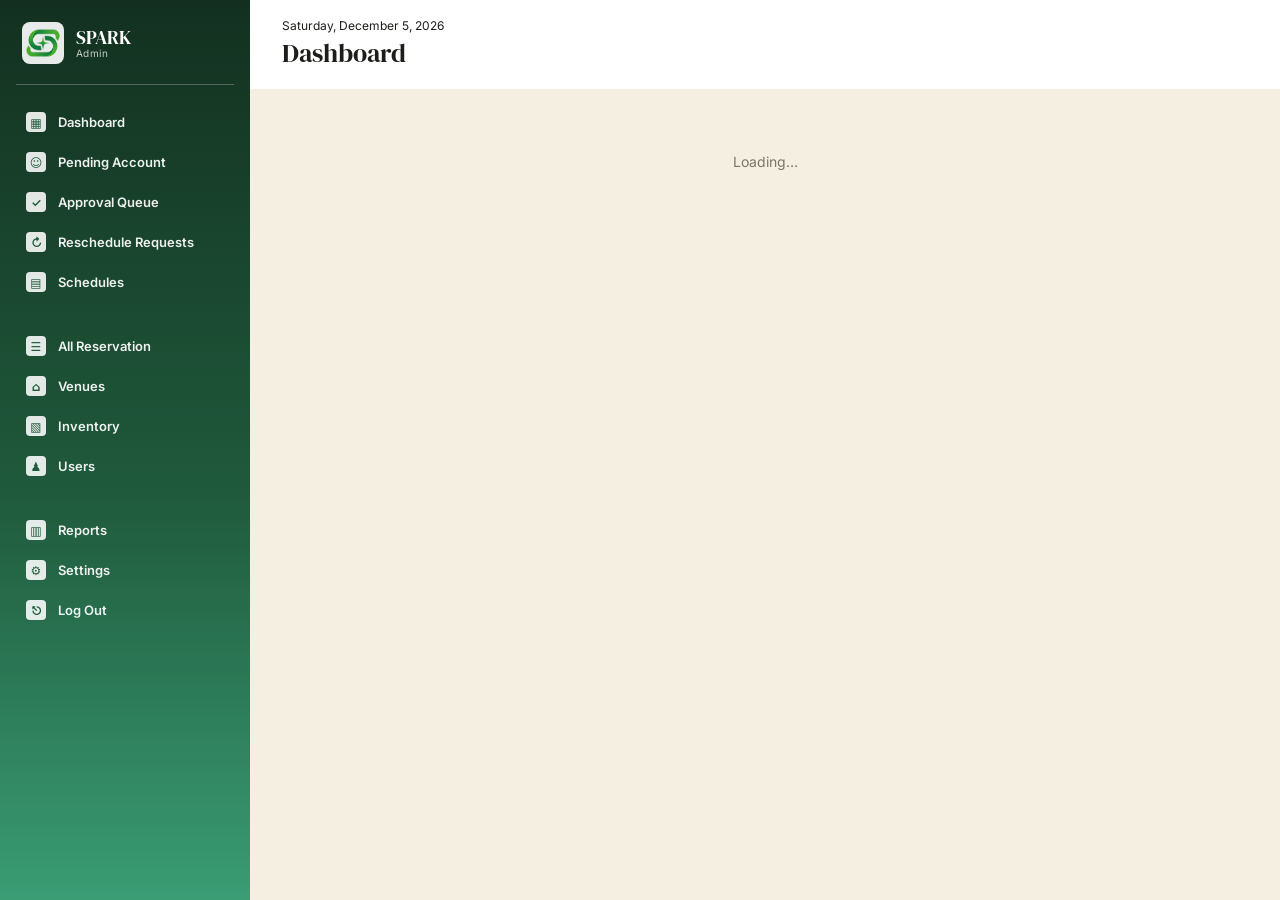
==== admin/index.html @ 4442361c "first commit" ====
<!DOCTYPE html>
<html lang="en">
<head>
  <meta charset="UTF-8">
  <meta name="viewport" content="width=device-width, initial-scale=1.0">
  <title>Vice Admin</title>
  <link rel="preconnect" href="https://fonts.googleapis.com">
  <link href="https://fonts.googleapis.com/css2?family=DM+Serif+Display&family=Inter:wght@400;500;600;700&display=swap" rel="stylesheet">
  <link rel="stylesheet" href="assets/css/style.css">
</head>
<body>
  <div class="layout">
    <aside class="sidebar" id="sidebar">
      <div class="brand">
        <div class="brand__logo brand__logo--img"><img src="assets/img/logo.png" alt="SPARK logo" onerror="this.parentNode.textContent='V'"></div>
        <div>
          <div class="brand__name" id="brandName">SPARK</div>
          <div class="brand__role" id="brandRole">Admin</div>
        </div>
      </div>

      <nav class="nav">
        <div class="nav__group">
          <a href="#dashboard" data-page="dashboard"><span class="ico">▦</span>Dashboard</a>
          <a href="#accounts" data-page="accounts"><span class="ico">☺</span>Pending Account<span class="badge-count" id="accCount" hidden></span></a>
          <a href="#approvals" data-page="approvals"><span class="ico">✓</span>Approval Queue<span class="badge-count" id="resCount" hidden></span></a>
          <a href="#reschedules" data-page="reschedules"><span class="ico">↻</span>Reschedule Requests<span class="badge-count" id="rsCount" hidden></span></a>
          <a href="#schedules" data-page="schedules"><span class="ico">▤</span>Schedules</a>
        </div>
        <div class="nav__group">
          <a href="#reservations" data-page="reservations"><span class="ico">☰</span>All Reservation</a>
          <a href="#venues" data-page="venues"><span class="ico">⌂</span>Venues</a>
          <a href="#inventory" data-page="inventory"><span class="ico">▧</span>Inventory</a>
          <a href="#users" data-page="users"><span class="ico">♟</span>Users</a>
        </div>
        <div class="nav__group">
          <a href="#reports" data-page="reports"><span class="ico">▥</span>Reports</a>
          <a href="#settings" data-page="settings"><span class="ico">⚙</span>Settings</a>
          <a href="#" id="logoutBtn"><span class="ico">⎋</span>Log Out</a>
        </div>
      </nav>
    </aside>

    <div class="main">
      <header class="topbar">
        <button class="menu-btn" id="menuBtn" aria-label="Toggle menu">☰</button>
        <div>
          <div class="topbar__date" id="today"></div>
          <h1 class="topbar__title" id="pageTitle">Dashboard</h1>
        </div>
      </header>
      <section class="content" id="app">
        <div class="loading">Loading…</div>
      </section>
    </div>
  </div>

  <!-- Modal -->
  <div class="modal" id="modal" hidden>
    <div class="modal__box">
      <h3 id="modalTitle"></h3>
      <div id="modalBody"></div>
    </div>
  </div>

  <!-- Full-size viewer for requirement pictures and event photos -->
  <div class="lightbox" id="lightbox" hidden>
    <button class="lightbox__close" aria-label="Close">✕</button>
    <img id="lightboxImg" alt="">
    <p class="lightbox__caption" id="lightboxCaption"></p>
  </div>

  <div class="toast" id="toast" hidden></div>

  <script src="assets/js/api.js"></script>
  <script src="assets/js/app.js"></script>
</body>
</html>
---- admin/assets/css/style.css ----
/* ==========  Vice Admin – design tokens  ========== */
:root {
  --green-900: #13301f;
  --green-700: #1f5a3c;
  --green-500: #2f8a61;
  --green-400: #3a9d74;
  --cream: #f5efe2;
  --cream-2: #fbf8f1;
  --line: #e6dcc3;
  --line-soft: #efe8d6;
  --ink: #1d1d1b;
  --muted: #7b7667;
  --white: #fff;
  --radius: 12px;
  --shadow: 0 1px 2px rgba(40, 30, 10, .04), 0 4px 16px rgba(40, 30, 10, .04);
  --serif: 'DM Serif Display', Georgia, 'Times New Roman', serif;
  --sans: 'Inter', system-ui, -apple-system, 'Segoe UI', Roboto, sans-serif;

  --pending-bg: #f6efdf;  --pending-fg: #9a7b3c;
  --approved-bg: #d9f5e3; --approved-fg: #1f8a4c;
  --completed-bg: #e8e8e6; --completed-fg: #5f5f5b;
  --declined-bg: #fde2e2; --declined-fg: #c0392b;
}

* { box-sizing: border-box; }
[hidden] { display: none !important; }
html, body { margin: 0; height: 100%; }
body { font-family: var(--sans); font-size: 14px; color: var(--ink); background: var(--cream); }
h1, h2, h3 { font-family: var(--serif); font-weight: 400; margin: 0; }
button, input, select { font: inherit; }
a { color: inherit; text-decoration: none; }
.muted { color: var(--muted); }

/* ==========  Layout  ========== */
.layout { display: flex; min-height: 100vh; }

.sidebar {
  width: 250px; flex-shrink: 0;
  background: linear-gradient(180deg, var(--green-900) 0%, var(--green-700) 55%, var(--green-400) 100%);
  color: #fff; padding: 22px 16px;
  position: sticky; top: 0; height: 100vh; overflow-y: auto;
}
.brand { display: flex; align-items: center; gap: 12px; padding: 0 6px 20px; border-bottom: 1px solid rgba(255,255,255,.25); margin-bottom: 18px; }
.brand__logo {
  width: 42px; height: 42px; border-radius: 8px; display: grid; place-items: center;
  background: rgba(255,255,255,.9); color: var(--green-700); font-family: var(--serif); font-size: 22px;
}
.brand__logo--img { padding: 3px; overflow: hidden; }
.brand__logo--img img { width: 100%; height: 100%; object-fit: contain; display: block; }
.brand__name { font-family: var(--serif); font-size: 19px; line-height: 1.1; }
.brand__role { font-size: 10px; opacity: .75; letter-spacing: .04em; }
.brand--dark { border-bottom-color: var(--line); color: var(--ink); }
.brand--dark .brand__logo { background: var(--green-700); color: #fff; }

.nav__group { display: flex; flex-direction: column; gap: 2px; margin-bottom: 26px; }
.nav a {
  display: flex; align-items: center; gap: 12px;
  padding: 9px 10px; border-radius: 6px; font-size: 13px; font-weight: 600;
  color: rgba(255,255,255,.92); transition: background .15s;
}
.nav a:hover { background: rgba(255,255,255,.1); }
.nav a.active { background: rgba(255,255,255,.22); }
.ico {
  width: 20px; height: 20px; border-radius: 4px; display: grid; place-items: center;
  background: rgba(255,255,255,.88); color: var(--green-700); font-size: 12px;
}
.badge-count { margin-left: auto; background: #fff; color: var(--green-700); font-size: 11px; padding: 1px 7px; border-radius: 99px; }

.main { flex: 1; min-width: 0; display: flex; flex-direction: column; }
.topbar { background: var(--white); padding: 18px 32px; display: flex; align-items: center; gap: 14px; }
.topbar__date { font-size: 12px; color: var(--ink); margin-bottom: 2px; }
.topbar__title { font-size: 26px; }
.menu-btn { display: none; border: 1px solid var(--line); background: #fff; border-radius: 8px; padding: 6px 10px; cursor: pointer; }
.content { padding: 24px 32px 48px; }
.loading { color: var(--muted); padding: 40px; text-align: center; }

/* ==========  Cards / Stats  ========== */
.card { background: var(--white); border: 1.5px solid var(--line); border-radius: var(--radius); box-shadow: var(--shadow); }
.card__head { display: flex; align-items: center; justify-content: space-between; gap: 12px; padding: 16px 20px 0; flex-wrap: wrap; }
.section-title { font-size: 22px; margin: 28px 4px 14px; }

.stats { display: grid; grid-template-columns: repeat(auto-fit, minmax(150px, 1fr)); gap: 16px; }
.stat { padding: 18px; text-align: center; }
.stat__label { font-family: var(--serif); font-size: 15px; text-transform: uppercase; letter-spacing: .02em; }
.stat__value { font-family: var(--serif); font-size: 32px; margin-top: 6px; }

/* ==========  Tables  ========== */
.table-wrap { overflow-x: auto; padding: 6px 20px 18px; }
table { width: 100%; border-collapse: collapse; min-width: 640px; }
th { text-align: left; font-size: 11px; font-weight: 700; text-transform: uppercase; letter-spacing: .04em; padding: 14px 10px; border-bottom: 1.5px solid var(--line); }
td { padding: 12px 10px; border-bottom: 1px solid var(--line-soft); font-size: 12.5px; font-weight: 500; vertical-align: middle; }
tr:last-child td { border-bottom: 1px solid var(--line-soft); }
tbody tr:hover { background: var(--cream-2); }
.empty { text-align: center; color: var(--muted); padding: 36px 10px; }
.actions { display: flex; gap: 6px; flex-wrap: wrap; }

/* ==========  Badges & Buttons  ========== */
.badge { display: inline-block; padding: 3px 10px; border-radius: 99px; font-size: 10.5px; font-weight: 600; text-transform: capitalize; }
.badge--pending, .badge--booked, .badge--reserved { background: var(--pending-bg); color: var(--pending-fg); }
.badge--approved, .badge--available, .badge--active { background: var(--approved-bg); color: var(--approved-fg); }
.badge--completed, .badge--inactive, .badge--maintenance { background: var(--completed-bg); color: var(--completed-fg); }
.badge--declined, .badge--rejected { background: var(--declined-bg); color: var(--declined-fg); }

.btn { border: 1px solid transparent; border-radius: 6px; padding: 8px 16px; font-size: 13px; font-weight: 600; cursor: pointer; transition: filter .15s, background .15s; }
.btn:disabled { opacity: .5; cursor: not-allowed; }
.btn:hover:not(:disabled) { filter: brightness(.95); }
.btn--sm { padding: 4px 11px; font-size: 11px; }
.btn--primary { background: var(--green-500); color: #fff; }
.btn--outline { background: #fff; border-color: var(--green-500); color: var(--green-500); }
.btn--danger { background: #fff; border-color: #e88; color: #d33; }
.btn--danger-solid { background: #f28b8b; color: #7a1010; }
.btn--ghost { background: transparent; color: var(--muted); }
.btn--block { width: 100%; }
.icon-btn { border: 0; background: none; cursor: pointer; font-size: 15px; padding: 4px; color: var(--muted); }
.icon-btn:hover { color: #d33; }

/* ==========  Forms  ========== */
.form { display: grid; gap: 14px; }
.form label { display: grid; gap: 6px; font-size: 12px; font-weight: 600; }
input, select {
  border: 1px solid var(--line); border-radius: 6px; padding: 8px 10px; background: #fff; color: var(--ink); width: 100%;
}
input:focus, select:focus { outline: 2px solid rgba(47,138,97,.3); border-color: var(--green-500); }
.form-error { color: #c0392b; font-size: 12px; margin: 0; }
.form-actions { display: flex; justify-content: flex-end; gap: 10px; margin-top: 6px; }
.toolbar { display: flex; gap: 10px; flex-wrap: wrap; align-items: center; }
.toolbar input, .toolbar select { width: auto; }
.search { min-width: 280px; }
.tabs { display: flex; gap: 6px; flex-wrap: wrap; }
.tab { border: 1px solid var(--line); background: #fff; border-radius: 99px; padding: 5px 14px; font-size: 12px; cursor: pointer; }
.tab.active { background: var(--green-700); color: #fff; border-color: var(--green-700); }

.edit-table input, .edit-table select { padding: 6px 8px; font-size: 12px; }
.add-row { display: grid; grid-template-columns: 2fr 1fr 2.5fr 1.3fr auto; gap: 12px; align-items: end; padding: 8px 30px 4px; }
.add-row label { display: grid; gap: 4px; font-size: 11px; font-weight: 600; }

/* ==========  Calendar  ========== */
.cal { padding: 20px; background: var(--cream-2); }
.cal__head { display: flex; justify-content: space-between; align-items: center; padding-bottom: 16px; border-bottom: 1px solid var(--line); margin-bottom: 18px; }
.cal__head h2 { font-size: 20px; }
.cal__nav { display: flex; gap: 8px; }
.cal__grid { display: grid; grid-template-columns: repeat(7, 1fr); gap: 10px; }
.cal__dow { font-size: 11px; font-weight: 700; text-transform: uppercase; color: var(--muted); text-align: center; }
.cal__day { background: #fff; border: 1px solid var(--line); border-radius: 6px; min-height: 86px; padding: 6px; display: flex; flex-direction: column; gap: 3px; }
.cal__day--blank { background: transparent; border-style: dashed; border-color: var(--line-soft); }
.cal__day--today { outline: 2px solid var(--green-500); }
.cal__num { font-family: var(--serif); font-size: 14px; }
.cal__event { font-size: 10px; font-weight: 600; border-radius: 4px; padding: 3px 5px; line-height: 1.2; text-align: center; }
.cal__event--approved { background: var(--approved-bg); color: var(--approved-fg); border: 1px solid #8fd3a8; }
.cal__event--pending { background: var(--pending-bg); color: var(--pending-fg); border: 1px solid #e3cf9f; }
.cal__event--completed { background: var(--completed-bg); color: var(--completed-fg); }
.legend { display: flex; gap: 14px; font-size: 12px; color: var(--muted); margin-top: 14px; }
.legend span::before { content: ''; display: inline-block; width: 10px; height: 10px; border-radius: 3px; margin-right: 6px; vertical-align: -1px; background: var(--c); }

/* ==========  Reports  ========== */
.report-stats { display: grid; grid-template-columns: repeat(4, 1fr); gap: 16px; margin-top: 14px; }
.report-stats .stat { text-align: left; }
.report-stats .stat__label { font-family: var(--sans); font-size: 11px; font-weight: 700; color: var(--muted); }
.bars { padding: 18px 20px 22px; display: grid; gap: 12px; }
.bar { display: grid; grid-template-columns: 160px 1fr 40px; align-items: center; gap: 12px; font-size: 12.5px; font-weight: 500; }
.bar__track { background: var(--line-soft); height: 14px; border-radius: 99px; overflow: hidden; }
.bar__fill { height: 100%; background: var(--green-500); border-radius: 99px; transition: width .4s; }
.bar__val { text-align: right; font-weight: 700; }

.settings-grid { display: grid; grid-template-columns: repeat(auto-fit, minmax(300px, 1fr)); gap: 18px; }
.settings-grid .card { padding: 22px; }
.settings-grid h3 { font-size: 19px; margin-bottom: 14px; }

/* ==========  Modal & Toast  ========== */
.modal { position: fixed; inset: 0; background: rgba(20, 30, 20, .45); display: grid; place-items: center; z-index: 50; padding: 16px; }
.modal__box { background: #fff; border-radius: var(--radius); padding: 24px; width: min(440px, 100%); box-shadow: 0 20px 60px rgba(0,0,0,.2); }
.modal__box h3 { font-size: 21px; margin-bottom: 14px; }
.toast {
  position: fixed; bottom: 24px; right: 24px; z-index: 60;
  background: var(--green-900); color: #fff; padding: 12px 18px; border-radius: 8px; font-weight: 500;
  box-shadow: 0 8px 24px rgba(0,0,0,.2);
}
.toast--error { background: #b03a2e; }

/* ==========  Login  ========== */
.login-page { position: relative; display: grid; place-items: center; min-height: 100vh; padding: 16px; overflow: hidden;
  background: radial-gradient(900px 500px at 15% 10%, rgba(58,157,116,.28), transparent 60%),
              radial-gradient(800px 500px at 90% 95%, rgba(31,90,60,.55), transparent 60%),
              var(--green-900); }
.login-page::before { content: ""; position: absolute; inset: -20px; z-index: 0;
  background: url("../../../public/pictures/UCC%20building.jpg") center/cover no-repeat;
  filter: grayscale(.6) blur(6px); opacity: .10; }
.login-page::after { content: ""; position: absolute; inset: 0; z-index: 0; pointer-events: none;
  background-image: radial-gradient(rgba(255,255,255,.18) 1px, transparent 1.4px); background-size: 26px 26px;
  -webkit-mask-image: radial-gradient(ellipse at center, #000 30%, transparent 85%); mask-image: radial-gradient(ellipse at center, #000 30%, transparent 85%); }
.login-card { position: relative; z-index: 1; background: #fff; border-radius: 16px; padding: 32px; width: min(380px, 100%);
  border-top: 4px solid var(--green-400); box-shadow: 0 0 0 1px rgba(255,255,255,.08), 0 0 80px rgba(58,157,116,.28), 0 30px 80px rgba(0,0,0,.45); }
.login-badge { display: inline-flex; align-items: center; gap: 6px; margin: 16px 0 12px; padding: 5px 11px; border-radius: 999px;
  background: #e8f4ee; color: var(--green-700); font-size: 11px; font-weight: 600; letter-spacing: .08em; text-transform: uppercase; }
.login-badge svg { width: 13px; height: 13px; stroke: currentColor; fill: none; stroke-width: 2; }
.login-card h1 { font-size: 28px; }
.login-card .muted { margin: 4px 0 20px; }
.hint { font-size: 12px; color: var(--muted); text-align: center; margin: 18px 0 0; }

/* ==========  Responsive  ========== */
@media (max-width: 1000px) {
  .stats, .report-stats { grid-template-columns: repeat(2, 1fr); }
  .add-row { grid-template-columns: 1fr 1fr; }
}
@media (max-width: 760px) {
  .sidebar { position: fixed; left: 0; z-index: 40; transform: translateX(-100%); transition: transform .2s; }
  .sidebar.open { transform: none; }
  .menu-btn { display: block; }
  .topbar, .content { padding-left: 16px; padding-right: 16px; }
  .cal__grid { gap: 4px; }
  .cal__day { min-height: 60px; }
  .cal__event { font-size: 8px; }
  .bar { grid-template-columns: 100px 1fr 30px; }
  .search { min-width: 0; width: 100%; }
}

/* ==========  Voting  ========== */
.vote-rule { font-size: 12px; color: var(--muted); }
.tally { display: grid; gap: 4px; min-width: 110px; cursor: help; }
.tally__row { display: grid; grid-template-columns: 30px 1fr; align-items: center; gap: 6px; }
.tally__lbl { font-size: 11px; font-weight: 700; }
.tally__lbl.ok { color: var(--approved-fg); }
.tally__lbl.no { color: var(--declined-fg); }
.tally__track { height: 6px; background: var(--line-soft); border-radius: 99px; overflow: hidden; }
.tally__fill { height: 100%; border-radius: 99px; }
.tally__fill.ok { background: var(--green-500); }
.tally__fill.no { background: #e57373; }
.btn.is-voted:disabled { opacity: 1; cursor: default; box-shadow: inset 0 0 0 2px rgba(0,0,0,.12); }
th, td:first-child { white-space: nowrap; }
.actions { flex-wrap: nowrap; }

/* ==========================================================
   Requirement files, post-event reports & the report register
   ========================================================== */

/* ---- Wider modals: the requirements viewer and the report form
   both need room for a photo grid, so the 440px default is opt-out. ---- */
.modal__box--wide { width: min(780px, 100%); max-height: 88vh; overflow-y: auto; }
.modal__box--full { width: min(1040px, 100%); max-height: 90vh; overflow-y: auto; }
.modal__box textarea {
  border: 1px solid var(--line); border-radius: 6px; padding: 8px 10px;
  background: #fff; color: var(--ink); width: 100%; font: inherit; resize: vertical; min-height: 64px;
}
.modal__box textarea:focus { outline: 2px solid rgba(47,138,97,.3); border-color: var(--green-500); }
.req-star { color: #c0392b; }

/* ---- Status cell: badge on the left, post-event button hard right ---- */
.status-cell { display: flex; align-items: center; justify-content: space-between; gap: 8px; min-width: 116px; }

/* The green "!" that appears once an event is over and still owes a report.
   Pulsing rather than static because it's a to-do, not a label. */
.pe-btn {
  flex-shrink: 0; width: 22px; height: 22px; border-radius: 50%; border: 0; cursor: pointer;
  background: var(--green-500); color: #fff; font-weight: 800; font-size: 13px; line-height: 1;
  display: grid; place-items: center; box-shadow: 0 0 0 0 rgba(47,138,97,.55);
  animation: pePulse 2.2s ease-out infinite;
}
.pe-btn:hover { background: var(--green-700); animation: none; }
.pe-btn--done {
  background: #fff; color: var(--approved-fg); border: 1.5px solid var(--approved-fg);
  animation: none; box-shadow: none; font-size: 12px;
}
.pe-btn--done:hover { background: var(--approved-bg); }
@keyframes pePulse {
  0%   { box-shadow: 0 0 0 0 rgba(47,138,97,.5); }
  70%  { box-shadow: 0 0 0 7px rgba(47,138,97,0); }
  100% { box-shadow: 0 0 0 0 rgba(47,138,97,0); }
}
@media (prefers-reduced-motion: reduce) { .pe-btn { animation: none; } }

.pe-inline {
  display: inline-grid; place-items: center; width: 17px; height: 17px; border-radius: 50%;
  background: var(--green-500); color: #fff; font-weight: 800; font-size: 11px; vertical-align: -3px;
}

/* ---- Banner above the table when reports are outstanding ---- */
.notice {
  display: flex; align-items: center; gap: 12px; margin-bottom: 16px; padding: 13px 18px;
  background: var(--approved-bg); border: 1.5px solid #a9dcc0; border-radius: var(--radius);
  font-size: 13px; color: #17603f;
}
.notice__dot {
  flex-shrink: 0; width: 24px; height: 24px; border-radius: 50%; display: grid; place-items: center;
  background: var(--green-500); color: #fff; font-weight: 800;
}

/* ---- Key/value grid used by both detail modals ---- */
.req-head { border-bottom: 1px solid var(--line); padding-bottom: 14px; margin-bottom: 4px; }
.req-head h4 { font-family: var(--serif); font-size: 20px; font-weight: 400; margin: 0 0 12px; }
.kv { display: grid; grid-template-columns: repeat(auto-fit, minmax(190px, 1fr)); gap: 10px 18px; margin: 0; }
.kv dt { font-size: 10px; font-weight: 700; text-transform: uppercase; letter-spacing: .04em; color: var(--muted); }
.kv dd { margin: 2px 0 0; font-size: 12.5px; font-weight: 500; }
.req-purpose {
  margin: 14px 0 0; padding: 10px 14px; background: var(--cream-2); border-left: 3px solid var(--green-500);
  border-radius: 0 6px 6px 0; font-size: 12.5px; color: #43433d;
}
.req-resources { margin: 10px 0 0; font-size: 12.5px; color: #43433d; }
.req-section {
  font-family: var(--sans); font-size: 11px; font-weight: 700; text-transform: uppercase;
  letter-spacing: .05em; color: var(--muted); margin: 20px 0 10px;
}
.req-empty { font-size: 12.5px; margin: 0 0 4px; }
.report-text { font-size: 13px; line-height: 1.6; margin: 0 0 4px; white-space: pre-wrap; }

/* ---- Picture grid ---- */
.thumb-grid { display: grid; grid-template-columns: repeat(auto-fill, minmax(140px, 1fr)); gap: 12px; }
.thumb {
  margin: 0; cursor: zoom-in; border: 1.5px solid var(--line); border-radius: 9px; overflow: hidden;
  background: var(--cream-2); transition: border-color .15s, transform .15s;
}
.thumb:hover { border-color: var(--green-500); transform: translateY(-2px); }
.thumb img { display: block; width: 100%; height: 106px; object-fit: cover; background: #ece6d7; }
.thumb figcaption {
  padding: 7px 9px; font-size: 10.5px; font-weight: 600; line-height: 1.35;
  overflow: hidden; text-overflow: ellipsis; white-space: nowrap;
}
.thumb figcaption span { display: block; font-weight: 400; color: var(--muted); }

/* ---- Document list ---- */
.file-list { list-style: none; margin: 0; padding: 0; display: grid; gap: 8px; }
.file-list li {
  display: flex; align-items: center; gap: 12px; padding: 10px 14px;
  border: 1.5px solid var(--line); border-radius: 9px; background: var(--cream-2);
}
.file-list__icon { font-size: 19px; line-height: 1; }
.file-list__body { flex: 1; min-width: 0; display: grid; gap: 2px; }
.file-list__body strong { font-size: 12.5px; overflow: hidden; text-overflow: ellipsis; white-space: nowrap; }
.file-list__body .muted { font-size: 11px; overflow: hidden; text-overflow: ellipsis; white-space: nowrap; }

/* ---- Post-event form ---- */
.pe-banner {
  display: flex; align-items: center; justify-content: space-between; gap: 12px; flex-wrap: wrap;
  padding: 13px 16px; background: var(--cream-2); border: 1.5px solid var(--line);
  border-radius: 9px; margin-bottom: 4px;
}
.pe-banner strong { display: block; font-size: 14px; }
.pe-banner .muted { font-size: 11.5px; }
.pe-form { margin-top: 14px; }
.pe-grid { display: grid; grid-template-columns: repeat(auto-fit, minmax(210px, 1fr)); gap: 14px; }

/* ---- The file container (drop zone + picked list) ---- */
.drop-wrap { display: grid; gap: 10px; }
.drop__head { display: flex; justify-content: space-between; align-items: baseline; font-size: 12px; font-weight: 600; }
.drop__count { font-size: 11px; font-weight: 600; color: #c0392b; }
.drop__count.is-ok { color: var(--approved-fg); }
.drop {
  border: 2px dashed var(--line); border-radius: 11px; padding: 22px 16px; text-align: center;
  cursor: pointer; background: var(--cream-2); transition: border-color .15s, background .15s;
}
.drop:hover, .drop:focus-visible, .drop.is-over { border-color: var(--green-500); background: #f2faf5; outline: none; }
.drop__icon { font-size: 26px; line-height: 1; margin-bottom: 6px; }
.drop p { margin: 0; font-size: 12.5px; }
.drop p.muted { font-size: 11px; margin-top: 4px; }

.picked-list { display: grid; gap: 8px; }
.picked {
  display: flex; align-items: center; gap: 12px; padding: 8px 12px;
  border: 1.5px solid var(--line); border-radius: 9px; background: #fff;
}
.picked img { width: 52px; height: 52px; object-fit: cover; border-radius: 6px; flex-shrink: 0; background: #ece6d7; }
.picked__body { flex: 1; min-width: 0; display: grid; gap: 3px; }
.picked__body strong { font-size: 12px; overflow: hidden; text-overflow: ellipsis; white-space: nowrap; }
.picked__body .muted { font-size: 10.5px; }
.picked__caption { font-size: 11.5px; padding: 5px 8px; }

/* ---- Lightbox ---- */
.lightbox {
  position: fixed; inset: 0; z-index: 70; background: rgba(12, 22, 16, .88);
  display: grid; place-items: center; gap: 12px; padding: 32px; cursor: zoom-out;
}
.lightbox img { max-width: 100%; max-height: 78vh; border-radius: 10px; box-shadow: 0 24px 70px rgba(0,0,0,.5); cursor: default; }
.lightbox__caption { color: #eef5f0; font-size: 12.5px; margin: 0; text-align: center; }
.lightbox__close {
  position: absolute; top: 18px; right: 22px; width: 38px; height: 38px; border-radius: 50%;
  border: 0; background: rgba(255,255,255,.15); color: #fff; font-size: 17px; cursor: pointer;
}
.lightbox__close:hover { background: rgba(255,255,255,.3); }

/* ---- Reports page extras ---- */
.check { display: inline-flex; align-items: center; gap: 7px; font-size: 12px; font-weight: 500; color: var(--muted); }
.check input { width: auto; }
.rate-card { padding: 18px 20px 20px; margin-top: 16px; }
.rate-card__head { display: flex; justify-content: space-between; align-items: center; gap: 14px; margin-bottom: 12px; flex-wrap: wrap; }
.rate-card h3 { font-size: 19px; }
.rate-card .muted { margin: 3px 0 0; font-size: 12px; }
.rate-card__pct { font-family: var(--serif); font-size: 34px; color: var(--green-700); line-height: 1; }
.count-pill {
  display: inline-block; vertical-align: 5px; background: var(--green-500); color: #fff;
  font-family: var(--sans); font-size: 11px; font-weight: 700; padding: 2px 9px; border-radius: 99px;
}
td .sub { font-size: 10.5px; font-weight: 400; margin-top: 2px; }

@media (max-width: 760px) {
  .report-stats { grid-template-columns: repeat(2, 1fr); }
  .thumb-grid { grid-template-columns: repeat(auto-fill, minmax(118px, 1fr)); }
  .modal__box--wide, .modal__box--full { max-height: 92vh; }
  .status-cell { min-width: 0; }
}

/* ---- Permission to Conduct Activity / Program (read-only paper form) ---- */
.nowrap { white-space: nowrap; }
.cell-wrap { min-width: 150px; max-width: 220px; white-space: normal; }
.modal__box--wide:has(.pf) { width: min(860px, 100%); }
.pf { border: 1px solid #222; background: #fff; color: #111; font-size: 12.5px; margin: 12px 0; }
.pf b { font-weight: 700; }
.pf-head { display: flex; align-items: center; justify-content: center; gap: 14px; padding: 12px 10px 6px; text-align: center; }
.pf-head img { height: 58px; width: auto; }
.pf-uni { font-weight: 800; font-size: 15px; }
.pf-addr { font-size: 11px; line-height: 1.35; }
.pf-office { font-family: Georgia, serif; font-weight: 700; font-size: 14.5px; margin-top: 5px; }
.pf-row { display: flex; justify-content: space-between; gap: 14px; flex-wrap: wrap; padding: 4px 14px; }
.pf-title { font-weight: 700; margin-top: 4px; }
.pf-pad { padding: 8px 14px; }
.pf-box { display: inline-flex; align-items: center; justify-content: center; width: 17px; height: 17px; border: 1.5px solid #222; border-radius: 3px; vertical-align: middle; font-size: 13px; font-weight: 800; line-height: 1; margin: 0 3px; }
.pf-box--on { background: #1f5c3f; border-color: #1f5c3f; color: #fff; }
.pf-nature { display: grid; grid-template-columns: 1.2fr 1fr; gap: 4px 18px; padding: 4px 14px 12px; }
.pf-opt { display: flex; align-items: center; gap: 6px; margin-bottom: 5px; }
.pf-opt .pf-box { margin: 0; flex: none; }
.pf-fill { border-bottom: 1px solid #222; min-height: 20px; padding: 2px 4px; }
.pf-grid { display: grid; grid-template-columns: 1fr 1fr; border-top: 1px solid #222; }
.pf-cell { padding: 7px 12px 9px; border-bottom: 1px solid #222; min-width: 0; }
.pf-full { grid-column: 1 / -1; }
.pf-r { border-left: 1px solid #222; }
.pf-nb { border-bottom: 0; }
.pf-val { margin-top: 3px; font-size: 13.5px; word-break: break-word; }
.pf-pre { white-space: pre-wrap; min-height: 60px; }
.pf-sign { display: grid; grid-template-columns: 1fr 1fr; border-top: 1px solid #222; }
.pf-left { padding: 10px 14px; border-right: 1px solid #222; }
.pf-left p { margin: 0; }
.pf-sigline { text-align: center; margin-top: 22px; }
.pf-sigline u { display: block; min-height: 18px; text-decoration: none; border-bottom: 1px solid #222; }
.pf-sigline small { display: block; font-size: 11px; }
.pf-top { border-top: 1px solid #222; min-height: 130px; }
.pf-nm { text-align: center; margin-top: 14px; }
.pf-nm b { text-decoration: underline; }
.pf-nm small { display: block; font-size: 10.5px; }
.pf-nm small.pf-ap { margin-top: 2px; }
.pf-nm small.pf-ap b { text-decoration: none; }
.pf-att { border-top: 1px solid #222; padding: 10px 14px; }
.pf-attcols { display: grid; grid-template-columns: 1fr 1fr; gap: 0 18px; margin-top: 6px; }
@media (max-width: 700px) {
  .pf-nature, .pf-grid, .pf-sign, .pf-attcols { grid-template-columns: 1fr; }
  .pf-r { border-left: 0; }
  .pf-left { border-right: 0; border-bottom: 1px solid #222; }
  .pf-head { flex-direction: column; }
}


/* ---- Reschedules, cancelled status, original-schedule notes ---- */
.badge--cancelled { background: #efe3e3; color: #8a4b4b; }
.cal__venue { border: 1px solid var(--line); border-radius: 6px; padding: 5px 8px; background: #fff; font-size: 12px; max-width: 170px; }
.cal__nav { align-items: center; flex-wrap: wrap; }
.resched-tag { color: #7a5a14; font-weight: 700; }
.rs-flag { font-size: 11px; margin-top: 4px; font-weight: 600; max-width: 230px; white-space: normal; }
.rs-flag--ok { color: var(--approved-fg); }
.rs-flag--bad { color: var(--declined-fg); }
.rs-flag--sug { color: #7a5a14; }
.sug-list { display: flex; flex-direction: column; gap: 6px; margin: 10px 0; }
.sug-btn { text-align: left; border: 1px solid var(--line); background: #fff; border-radius: 8px; padding: 9px 12px; cursor: pointer; font-weight: 600; }
.sug-btn small { display: block; font-weight: 400; color: var(--muted); font-size: 11px; }
.sug-btn:hover, .sug-btn.is-on { border-color: var(--green-500); background: #eef7f0; }
.sug-fields { display: flex; gap: 10px; flex-wrap: wrap; margin: 8px 0; }
.sug-fields label { font-size: 12px; font-weight: 600; display: flex; flex-direction: column; gap: 3px; }
.sug-fields input { border: 1px solid var(--line); border-radius: 6px; padding: 6px 8px; }


/* ---- Table search + pagination ---- */
.vmsg-list { display: flex; flex-direction: column; gap: 10px; margin-bottom: 6px; }
.vmsg { border: 1px solid #e3ddd0; border-left-width: 4px; border-radius: 8px; padding: 10px 14px; background: #fff; }
.vmsg--ok { border-left-color: #2e8b57; }
.vmsg--no { border-left-color: #b23b2e; }
.vmsg__top { display: flex; align-items: center; justify-content: space-between; gap: 10px; }
.vmsg__text { margin-top: 6px; font-size: 13.5px; line-height: 1.5; white-space: normal; }
.vmsg__when { margin-top: 6px; font-size: 12px; color: #777; }
.tbl-tools { padding: 14px 20px 0; display: flex; flex-wrap: wrap; gap: 10px; align-items: center; }
.tbl-tools .nature-filter { width: auto; min-width: 200px; max-width: 260px; }
.th-sort { cursor: pointer; user-select: none; white-space: nowrap; }
.th-sort::after { content: ' \2195'; opacity: .4; }
.th-sort[data-dir="asc"]::after { content: ' \25B2'; opacity: 1; }
.th-sort[data-dir="desc"]::after { content: ' \25BC'; opacity: 1; }
.tbl-tools .search { width: 100%; max-width: 320px; }
.pager { display: flex; align-items: center; justify-content: space-between; gap: 12px; flex-wrap: wrap; padding: 0 20px 18px; }
.pager__info { font-size: 12.5px; color: var(--muted); }
.pager__nav { display: flex; align-items: center; gap: 4px; flex-wrap: wrap; }
.pager__btn { min-width: 32px; height: 32px; padding: 0 10px; border: 1px solid var(--line); background: #fff; border-radius: 8px; font-size: 12.5px; cursor: pointer; font-family: inherit; }
.pager__btn:hover:not(:disabled):not(.is-current) { background: #f2f7f4; }
.pager__btn.is-current { background: var(--green-500); border-color: var(--green-500); color: #fff; font-weight: 600; cursor: default; }
.pager__btn:disabled { opacity: .45; cursor: not-allowed; }
.pager__gap { color: var(--muted); padding: 0 4px; }
tbody tr[hidden] { display: none; }
@media (max-width: 640px) { .pager { justify-content: center; } .tbl-tools .search { max-width: none; } }
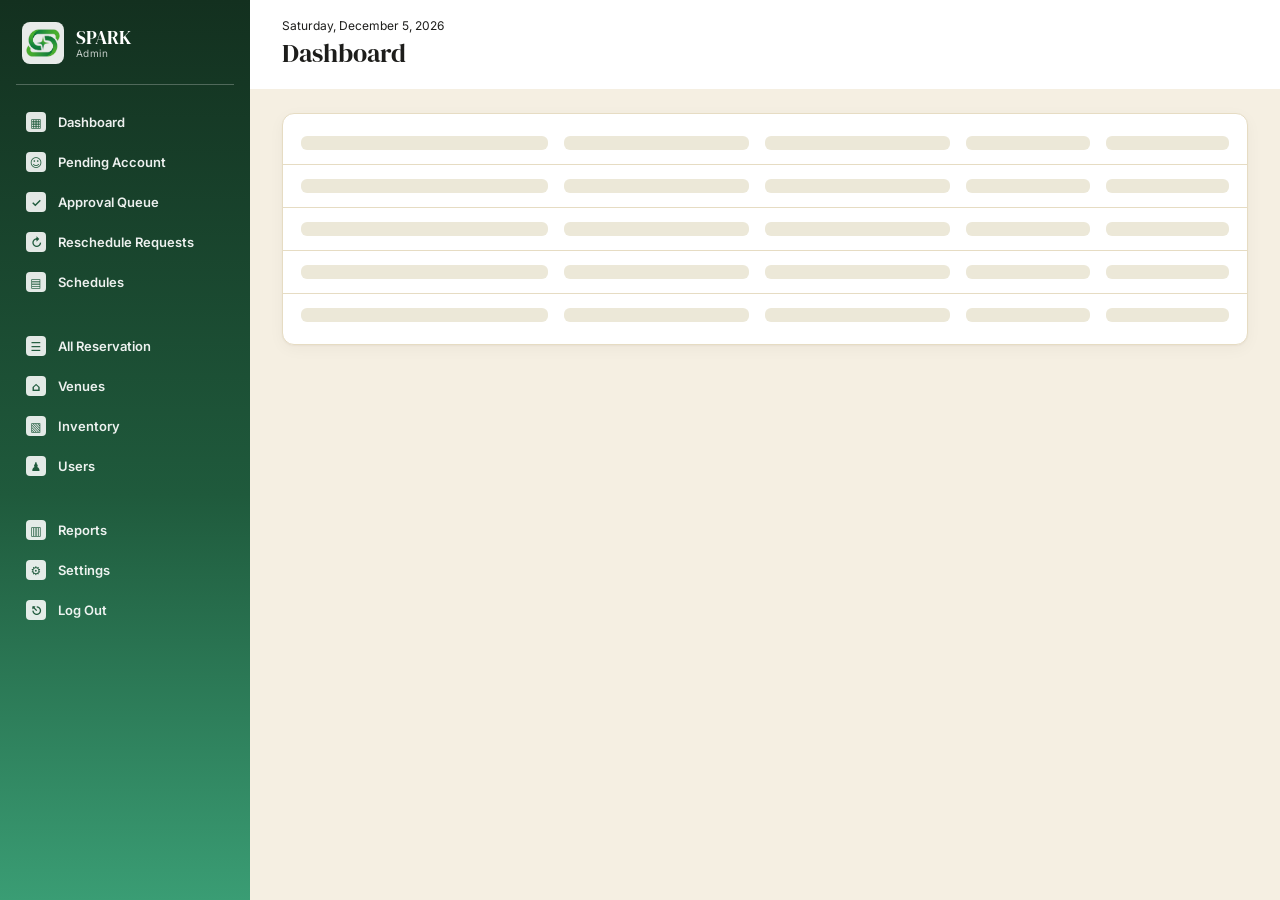
==== commit 3a211d31: "feat: implement QR code attendance system with check-in functionality - Added attendance session and" ====
--- a/admin/index.html
+++ b/admin/index.html
@@ -7,6 +7,8 @@
   <link rel="preconnect" href="https://fonts.googleapis.com">
   <link href="https://fonts.googleapis.com/css2?family=DM+Serif+Display&family=Inter:wght@400;500;600;700&display=swap" rel="stylesheet">
   <link rel="stylesheet" href="assets/css/style.css">
+  <link rel="stylesheet" href="assets/css/attendance.css">
+  <link rel="stylesheet" href="assets/css/skeleton.css">
 </head>
 <body>
   <div class="layout">
@@ -50,7 +52,7 @@
         </div>
       </header>
       <section class="content" id="app">
-        <div class="loading">Loading…</div>
+        <div role="status" aria-busy="true" aria-label="Loading"><div class="card skel-table"><div class="skel-row"><div class="skel"></div><div class="skel"></div><div class="skel"></div><div class="skel"></div><div class="skel"></div></div><div class="skel-row"><div class="skel"></div><div class="skel"></div><div class="skel"></div><div class="skel"></div><div class="skel"></div></div><div class="skel-row"><div class="skel"></div><div class="skel"></div><div class="skel"></div><div class="skel"></div><div class="skel"></div></div><div class="skel-row"><div class="skel"></div><div class="skel"></div><div class="skel"></div><div class="skel"></div><div class="skel"></div></div><div class="skel-row"><div class="skel"></div><div class="skel"></div><div class="skel"></div><div class="skel"></div><div class="skel"></div></div></div></div>
       </section>
     </div>
   </div>
@@ -73,6 +75,7 @@
   <div class="toast" id="toast" hidden></div>
 
   <script src="assets/js/api.js"></script>
+  <script src="assets/js/vendor/qrcode.js"></script>
   <script src="assets/js/app.js"></script>
 </body>
 </html>
--- a/admin/assets/css/style.css
+++ b/admin/assets/css/style.css
@@ -488,4 +488,70 @@
 .pager__btn:disabled { opacity: .45; cursor: not-allowed; }
 .pager__gap { color: var(--muted); padding: 0 4px; }
 tbody tr[hidden] { display: none; }
-@media (max-width: 640px) { .pager { justify-content: center; } .tbl-tools .search { max-width: none; } }+@media (max-width: 640px) { .pager { justify-content: center; } .tbl-tools .search { max-width: none; } }
+/* ==========  Responsive tables: Approval Queue, All Reservation, Post-Event Reports  ==========
+   (.resp-table is the shared behaviour; .queue-table / .all-table / .rep-table / .wait-table only set column widths)
+   Why it scrolled sideways: 13 columns, headers and the first column forced to one line (white-space: nowrap),
+   action buttons forced onto one row, and several minimum widths (cell-wrap 150px, tally 110px, status 116px).
+   Now: 8 columns (related info stacked in one cell), a fixed layout that wraps text instead of growing, buttons
+   stacked in the last column, and a card layout when the screen is too narrow for a table. */
+.resp-table { table-layout: fixed; min-width: 0; width: 100%; }
+.resp-table th { white-space: normal; padding: 12px 8px; line-height: 1.3; vertical-align: bottom; }
+.resp-table td { padding: 12px 8px; vertical-align: top; line-height: 1.45; overflow-wrap: anywhere; }
+.resp-table td:first-child { white-space: normal; }
+.queue-table th:nth-child(1) { width: 21%; }
+.queue-table th:nth-child(2) { width: 11%; }
+.queue-table th:nth-child(3) { width: 14%; }
+.queue-table th:nth-child(4) { width: 14%; }
+.queue-table th:nth-child(5) { width: 9%; }
+.queue-table th:nth-child(6) { width: 9%; }
+.queue-table th:nth-child(7) { width: 11%; }
+.queue-table th:nth-child(8) { width: 11%; }
+.resp-table .cell-wrap { min-width: 0; max-width: none; }
+.resp-table .q-name { display: -webkit-box; -webkit-line-clamp: 3; line-clamp: 3; -webkit-box-orient: vertical; overflow: hidden; font-size: 13.5px; line-height: 1.35; }
+.resp-table .q-org { display: -webkit-box; -webkit-line-clamp: 2; line-clamp: 2; -webkit-box-orient: vertical; overflow: hidden; }
+.resp-table .q-who { font-weight: 600; }
+.resp-table td .sub { margin-top: 3px; font-size: 11.5px; }
+.resp-table .status-cell { min-width: 0; flex-wrap: wrap; justify-content: flex-start; }
+.resp-table .tally { min-width: 0; }
+.resp-table .btn { white-space: normal; text-align: center; line-height: 1.25; }
+.resp-table [data-files], .resp-table [data-msg] { width: 100%; justify-content: center; }
+.resp-table .actions { flex-direction: column; flex-wrap: nowrap; align-items: stretch; gap: 6px; }
+.resp-table .actions .btn { width: 100%; padding: 6px 8px; }
+.resp-table .actions .muted { display: block; font-size: 11.5px; }
+.nature-sort { display: none; }
+
+/* Too narrow for a table (this also covers tablets and phones): one card per request. */
+@media (max-width: 1240px) {
+  .resp-table { table-layout: auto; }
+  .resp-table thead { display: none; }
+  .resp-table, .resp-table tbody { display: block; }
+  .resp-table tbody tr { display: grid; grid-template-columns: repeat(auto-fit, minmax(190px, 1fr)); gap: 12px 20px; padding: 14px 16px; margin: 0 0 12px; border: 1px solid var(--line); border-radius: 12px; background: #fff; }
+  .resp-table tbody tr[hidden] { display: none; }
+  .resp-table tbody tr:hover { background: var(--cream-2); }
+  .resp-table td { display: block; padding: 0; border: 0; min-width: 0; }
+  .resp-table td[data-label]::before { content: attr(data-label); display: block; margin-bottom: 3px; font-size: 10.5px; font-weight: 700; text-transform: uppercase; letter-spacing: .04em; color: var(--muted); }
+  .resp-table td.q-title, .resp-table td.q-actions { grid-column: 1 / -1; }
+  .resp-table td.q-title::before { display: none; }
+  .resp-table .q-name { display: block; -webkit-line-clamp: unset; line-clamp: unset; font-size: 15px; }
+  .resp-table .q-org { display: block; -webkit-line-clamp: unset; line-clamp: unset; }
+  .resp-table [data-files], .resp-table [data-msg] { width: auto; }
+  .resp-table .actions { flex-direction: row; flex-wrap: wrap; }
+  .resp-table .actions .btn { width: auto; flex: 0 1 auto; }
+  .resp-table td.empty { padding: 28px 10px; text-align: center; }
+  .nature-sort { display: inline-flex; }
+}
+@media (max-width: 560px) {
+  .resp-table tbody tr { grid-template-columns: 1fr 1fr; padding: 12px; }
+  .resp-table td.q-actions .actions .btn { flex: 1 1 calc(50% - 6px); }
+  .tbl-tools .nature-filter { max-width: none; width: 100%; }
+}
+
+/* column widths (each set adds up to 100%) */
+.all-table th:nth-child(1) { width: 22%; } .all-table th:nth-child(2) { width: 12%; } .all-table th:nth-child(3) { width: 15%; }
+.all-table th:nth-child(4) { width: 15%; } .all-table th:nth-child(5) { width: 10%; } .all-table th:nth-child(6) { width: 12%; } .all-table th:nth-child(7) { width: 14%; }
+.rep-table th:nth-child(1) { width: 24%; } .rep-table th:nth-child(2) { width: 15%; } .rep-table th:nth-child(3) { width: 9%; }
+.rep-table th:nth-child(4) { width: 13%; } .rep-table th:nth-child(5) { width: 12%; } .rep-table th:nth-child(6) { width: 12%; } .rep-table th:nth-child(7) { width: 15%; }
+.wait-table th:nth-child(1) { width: 20%; } .wait-table th:nth-child(2) { width: 32%; } .wait-table th:nth-child(3) { width: 20%; }
+.wait-table th:nth-child(4) { width: 16%; } .wait-table th:nth-child(5) { width: 12%; }
+.rep-table td .badge { margin-top: 2px; }
--- a/admin/assets/css/attendance.css
+++ b/admin/assets/css/attendance.css
@@ -0,0 +1,22 @@
+/* QR attendance modal (admin). Loaded after style.css. */
+.att-head { margin-bottom: 12px; }
+.att-head .sub { margin-top: 2px; }
+.att-grid { display: grid; grid-template-columns: 240px 1fr; gap: 18px; align-items: start; }
+.att-qr { background: #fff; border: 1px solid var(--line, #e2ddcc); border-radius: 12px; padding: 10px; }
+.att-qr svg { width: 100%; height: auto; display: block; }
+.att-status { display: inline-block; padding: 3px 10px; border-radius: 999px; font-size: 12px; font-weight: 600; background: #eee; color: #555; }
+.att-status--open { background: #dff5e6; color: #14693a; }
+.att-status--closed { background: #fdecea; color: #b3261e; }
+.att-field { margin: 10px 0; }
+.att-field label { display: block; font-size: 12px; font-weight: 600; margin-bottom: 4px; }
+.att-field input { width: 100%; padding: 8px 10px; border: 1px solid var(--line, #e2ddcc); border-radius: 8px; font-size: 13px; }
+.att-warn { background: #fff4e0; color: #8a5300; border-radius: 8px; padding: 8px 10px; font-size: 12px; margin: 8px 0; }
+.att-actions { display: flex; flex-wrap: wrap; gap: 8px; margin-top: 10px; }
+.att-summary { margin-top: 18px; }
+.att-total { font-weight: 700; margin-bottom: 6px; }
+.att-list { max-height: 260px; overflow: auto; border: 1px solid var(--line, #e2ddcc); border-radius: 8px; }
+.att-list table { width: 100%; border-collapse: collapse; font-size: 13px; }
+.att-list th, .att-list td { text-align: left; padding: 7px 10px; border-bottom: 1px solid var(--line, #e2ddcc); }
+.att-list th { position: sticky; top: 0; background: #f7f5ec; }
+@media (max-width: 640px) { .att-grid { grid-template-columns: 1fr; } .att-qr { max-width: 260px; margin: 0 auto; } }
+@media print { .att-actions, .att-field, .att-warn { display: none; } }
--- a/admin/assets/css/skeleton.css
+++ b/admin/assets/css/skeleton.css
@@ -0,0 +1,23 @@
+/* Skeleton loading placeholders (admin). Loaded after style.css. */
+.skel { position: relative; overflow: hidden; background: #ece8d8; border-radius: 6px; }
+.skel::after {
+  content: ""; position: absolute; inset: 0; transform: translateX(-100%);
+  background: linear-gradient(90deg, transparent, rgba(255, 255, 255, .65), transparent);
+  animation: skel-shimmer 1.2s ease-in-out infinite;
+}
+@keyframes skel-shimmer { to { transform: translateX(100%); } }
+@media (prefers-reduced-motion: reduce) { .skel::after { animation: none; } }
+
+.skel-line { height: 12px; margin: 10px 0; }
+.skel-line--title { height: 18px; width: 55%; }
+.skel-line--w80 { width: 80%; }
+.skel-line--w60 { width: 60%; }
+.skel-line--w40 { width: 40%; }
+.skel-stats { display: grid; grid-template-columns: repeat(auto-fit, minmax(170px, 1fr)); gap: 16px; margin-bottom: 16px; }
+.skel-stat { height: 86px; border-radius: 12px; }
+.skel-table { padding: 8px 0; }
+.skel-row { display: grid; grid-template-columns: 2fr 1.5fr 1.5fr 1fr 1fr; gap: 16px; padding: 14px 18px; border-bottom: 1px solid var(--line, #e2ddcc); }
+.skel-row:last-child { border-bottom: 0; }
+.skel-row .skel { height: 14px; }
+.skel-qr { height: 220px; border-radius: 12px; }
+@media (max-width: 640px) { .skel-row { grid-template-columns: 1fr 1fr; } }
